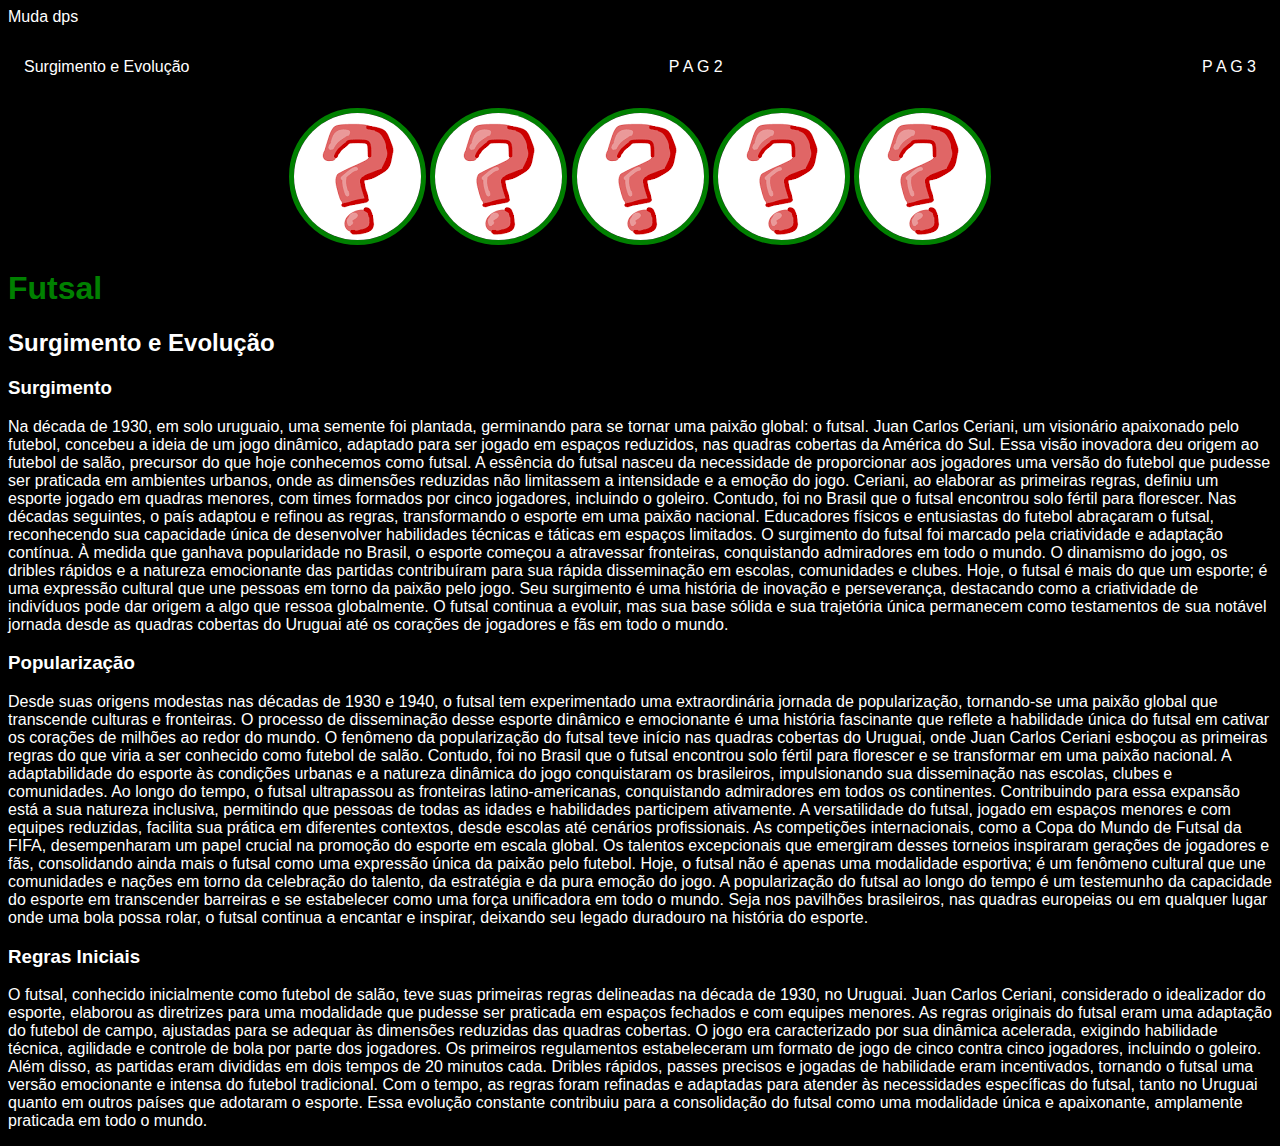
==== index.html @ 316523aa "Update index.html" ====
<!DOCTYPE html>
<html lang="en">
<head>
    <meta charset="UTF-8">
    <meta name="viewport" content="width=device-width, initial-scale=1.0">
    <titl=e>Muda dps</title>
    <link rel="stylesheet" href="index.css"
</head>
<body>
<nav>
    <ul>
        <li>
            <a href="index.html">Surgimento e Evolução</a>
        </li>
        <li>
            <a href="pag2.html">P A G 2</a>
        </li>
        <li>
            <a href="pag3.html">P A G 3</a>
        </li>
    </ul>
</nav>

    <header>
        <div class="center">
            <img src="./images.png">
            <img src="./images.png">
            <img src="./images.png">
            <img src="./images.png">
            <img src="./images.png">

        </div>
        <h1>Futsal</h1>
        <h2>Surgimento e Evolução</h2>
    </header>

    <main>
        <section>
            <h3>Surgimento</h3>
            <p>
                Na década de 1930, em solo uruguaio, uma semente foi plantada, germinando para se tornar uma paixão global: o futsal. Juan Carlos Ceriani, um visionário apaixonado pelo futebol, concebeu a ideia de um jogo dinâmico, adaptado para ser jogado em espaços reduzidos, nas quadras cobertas da América do Sul. Essa visão inovadora deu origem ao futebol de salão, precursor do que hoje conhecemos como futsal.

A essência do futsal nasceu da necessidade de proporcionar aos jogadores uma versão do futebol que pudesse ser praticada em ambientes urbanos, onde as dimensões reduzidas não limitassem a intensidade e a emoção do jogo. Ceriani, ao elaborar as primeiras regras, definiu um esporte jogado em quadras menores, com times formados por cinco jogadores, incluindo o goleiro.

Contudo, foi no Brasil que o futsal encontrou solo fértil para florescer. Nas décadas seguintes, o país adaptou e refinou as regras, transformando o esporte em uma paixão nacional. Educadores físicos e entusiastas do futebol abraçaram o futsal, reconhecendo sua capacidade única de desenvolver habilidades técnicas e táticas em espaços limitados.

O surgimento do futsal foi marcado pela criatividade e adaptação contínua. À medida que ganhava popularidade no Brasil, o esporte começou a atravessar fronteiras, conquistando admiradores em todo o mundo. O dinamismo do jogo, os dribles rápidos e a natureza emocionante das partidas contribuíram para sua rápida disseminação em escolas, comunidades e clubes.

Hoje, o futsal é mais do que um esporte; é uma expressão cultural que une pessoas em torno da paixão pelo jogo. Seu surgimento é uma história de inovação e perseverança, destacando como a criatividade de indivíduos pode dar origem a algo que ressoa globalmente. O futsal continua a evoluir, mas sua base sólida e sua trajetória única permanecem como testamentos de sua notável jornada desde as quadras cobertas do Uruguai até os corações de jogadores e fãs em todo o mundo.
            </p>
        </section>
        <section>
            <h3>Popularização</h3>
            <p>
                Desde suas origens modestas nas décadas de 1930 e 1940, o futsal tem experimentado uma extraordinária jornada de popularização, tornando-se uma paixão global que transcende culturas e fronteiras. O processo de disseminação desse esporte dinâmico e emocionante é uma história fascinante que reflete a habilidade única do futsal em cativar os corações de milhões ao redor do mundo.

O fenômeno da popularização do futsal teve início nas quadras cobertas do Uruguai, onde Juan Carlos Ceriani esboçou as primeiras regras do que viria a ser conhecido como futebol de salão. Contudo, foi no Brasil que o futsal encontrou solo fértil para florescer e se transformar em uma paixão nacional. A adaptabilidade do esporte às condições urbanas e a natureza dinâmica do jogo conquistaram os brasileiros, impulsionando sua disseminação nas escolas, clubes e comunidades.

Ao longo do tempo, o futsal ultrapassou as fronteiras latino-americanas, conquistando admiradores em todos os continentes. Contribuindo para essa expansão está a sua natureza inclusiva, permitindo que pessoas de todas as idades e habilidades participem ativamente. A versatilidade do futsal, jogado em espaços menores e com equipes reduzidas, facilita sua prática em diferentes contextos, desde escolas até cenários profissionais.

As competições internacionais, como a Copa do Mundo de Futsal da FIFA, desempenharam um papel crucial na promoção do esporte em escala global. Os talentos excepcionais que emergiram desses torneios inspiraram gerações de jogadores e fãs, consolidando ainda mais o futsal como uma expressão única da paixão pelo futebol.

Hoje, o futsal não é apenas uma modalidade esportiva; é um fenômeno cultural que une comunidades e nações em torno da celebração do talento, da estratégia e da pura emoção do jogo. A popularização do futsal ao longo do tempo é um testemunho da capacidade do esporte em transcender barreiras e se estabelecer como uma força unificadora em todo o mundo. Seja nos pavilhões brasileiros, nas quadras europeias ou em qualquer lugar onde uma bola possa rolar, o futsal continua a encantar e inspirar, deixando seu legado duradouro na história do esporte.
        </section>
        <section>
            <h3>Regras Iniciais</h3>
            <p>
                O futsal, conhecido inicialmente como futebol de salão, teve suas primeiras regras delineadas na década de 1930, no Uruguai. Juan Carlos Ceriani, considerado o idealizador do esporte, elaborou as diretrizes para uma modalidade que pudesse ser praticada em espaços fechados e com equipes menores.

As regras originais do futsal eram uma adaptação do futebol de campo, ajustadas para se adequar às dimensões reduzidas das quadras cobertas. O jogo era caracterizado por sua dinâmica acelerada, exigindo habilidade técnica, agilidade e controle de bola por parte dos jogadores.

Os primeiros regulamentos estabeleceram um formato de jogo de cinco contra cinco jogadores, incluindo o goleiro. Além disso, as partidas eram divididas em dois tempos de 20 minutos cada. Dribles rápidos, passes precisos e jogadas de habilidade eram incentivados, tornando o futsal uma versão emocionante e intensa do futebol tradicional.

Com o tempo, as regras foram refinadas e adaptadas para atender às necessidades específicas do futsal, tanto no Uruguai quanto em outros países que adotaram o esporte. Essa evolução constante contribuiu para a consolidação do futsal como uma modalidade única e apaixonante, amplamente praticada em todo o mundo.
            </p>
        </section>
    </main>
</body>
</html>
---- index.css ----
body {
  color: white;
  background-color: black;
  font-family: Arial, Helvetica, sans-serif;
}

ul {
  display: flex;
  justify-content: space-between;
  list-style-type: none;
  align-items: center;
  padding: 16px;
}

a {
  color: white;
  text-decoration: none;
}

img {
  border-radius: 50%;
  border: 5px solid green;
}

.center {
  text-align: center;
}

h1 {
  color: green;

  nav a:hover {
    color: green;
  }
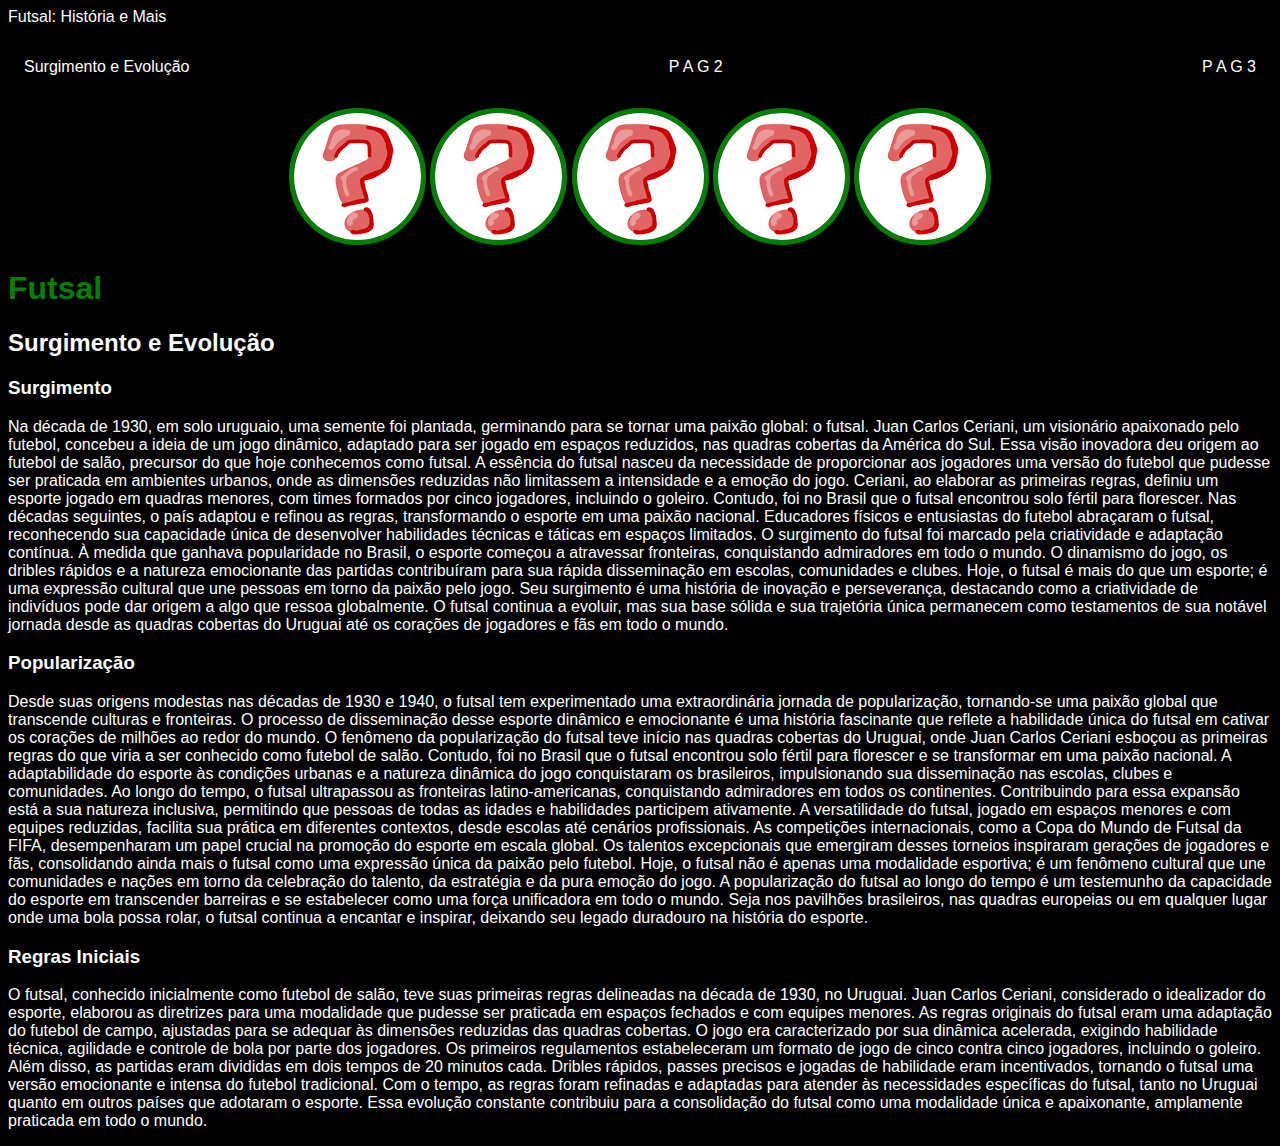
==== commit 13408532: "Update index.html" ====
--- a/index.html
+++ b/index.html
@@ -3,7 +3,7 @@
 <head>
     <meta charset="UTF-8">
     <meta name="viewport" content="width=device-width, initial-scale=1.0">
-    <titl=e>Muda dps</title>
+    <titl=e>Futsal: História e Mais</title>
     <link rel="stylesheet" href="index.css"
 </head>
 <body>
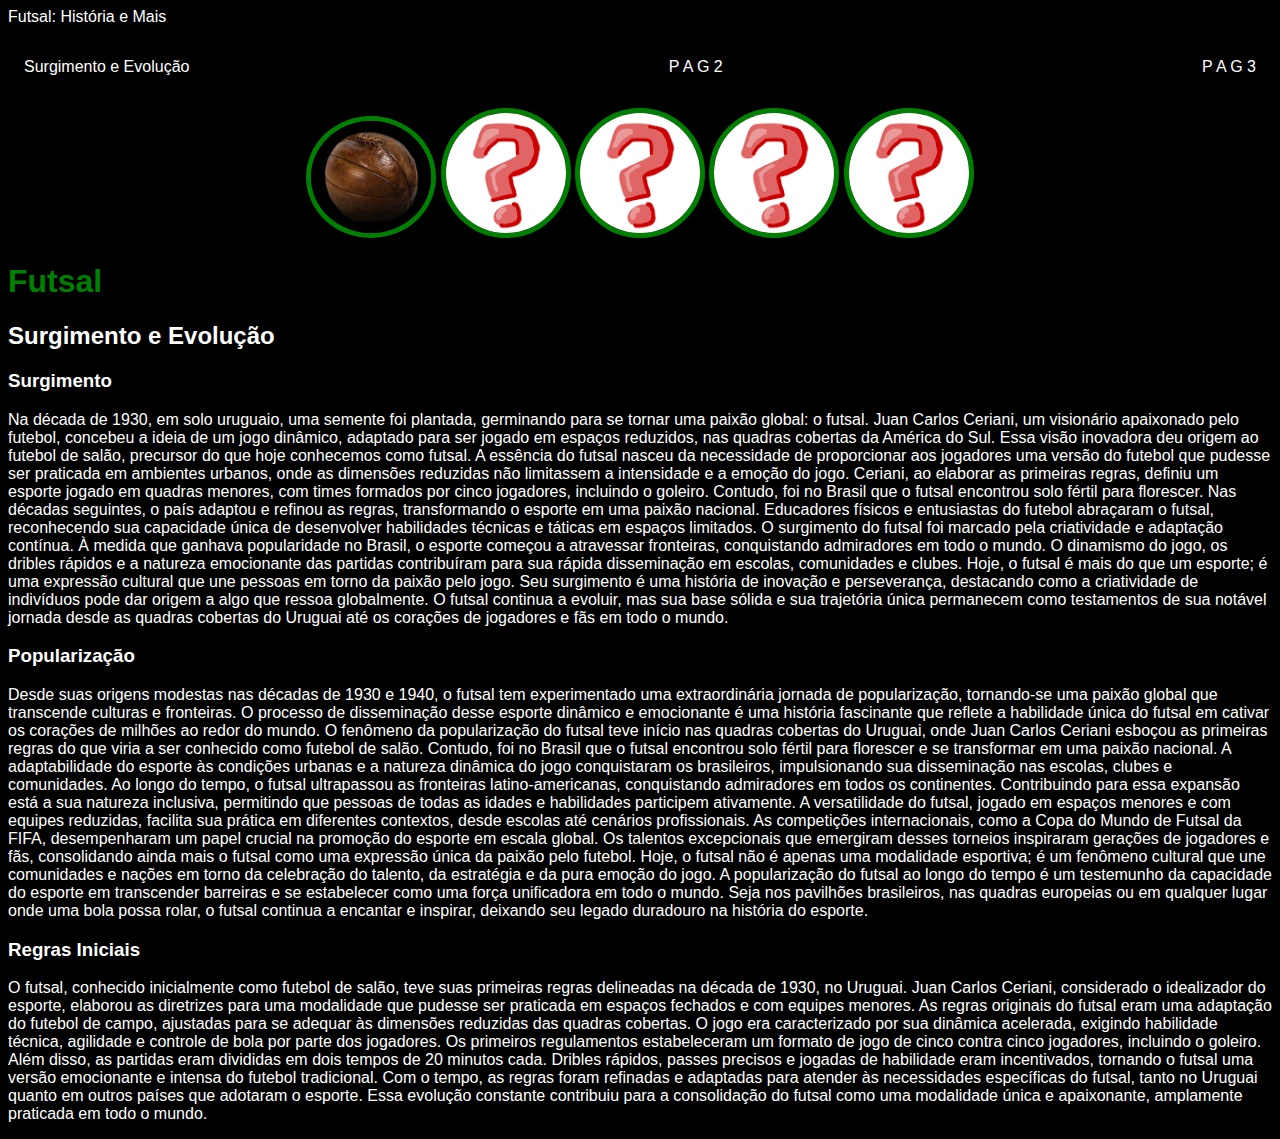
==== commit 43334d65: "Update index.html" ====
--- a/index.html
+++ b/index.html
@@ -23,7 +23,7 @@
 
     <header>
         <div class="center">
-            <img src="./images.png">
+            <img src="./94.jpg">
             <img src="./images.png">
             <img src="./images.png">
             <img src="./images.png">
--- a/index.css
+++ b/index.css
@@ -18,6 +18,8 @@
 }
 
 img {
+  width: 120px;
+  weight: 120px;
   border-radius: 50%;
   border: 5px solid green;
 }
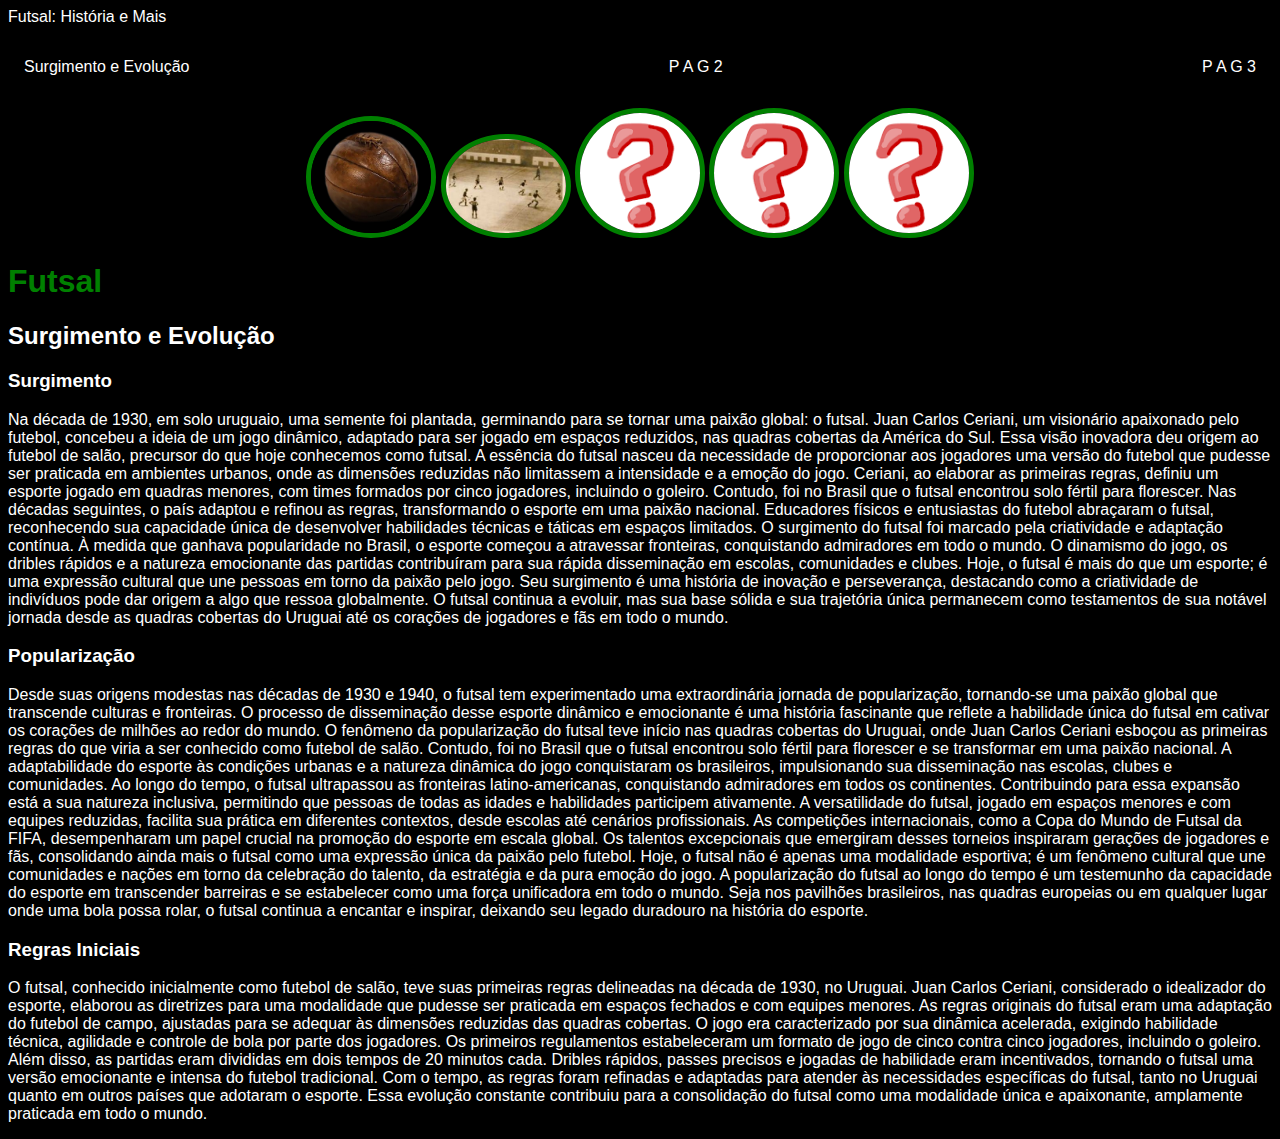
==== commit 0e18dadb: "Update index.html" ====
--- a/index.html
+++ b/index.html
@@ -24,7 +24,7 @@
     <header>
         <div class="center">
             <img src="./94.jpg">
-            <img src="./images.png">
+            <img src="./futsal-historia-evolucao-e-sistemas-02.jpg">
             <img src="./images.png">
             <img src="./images.png">
             <img src="./images.png">
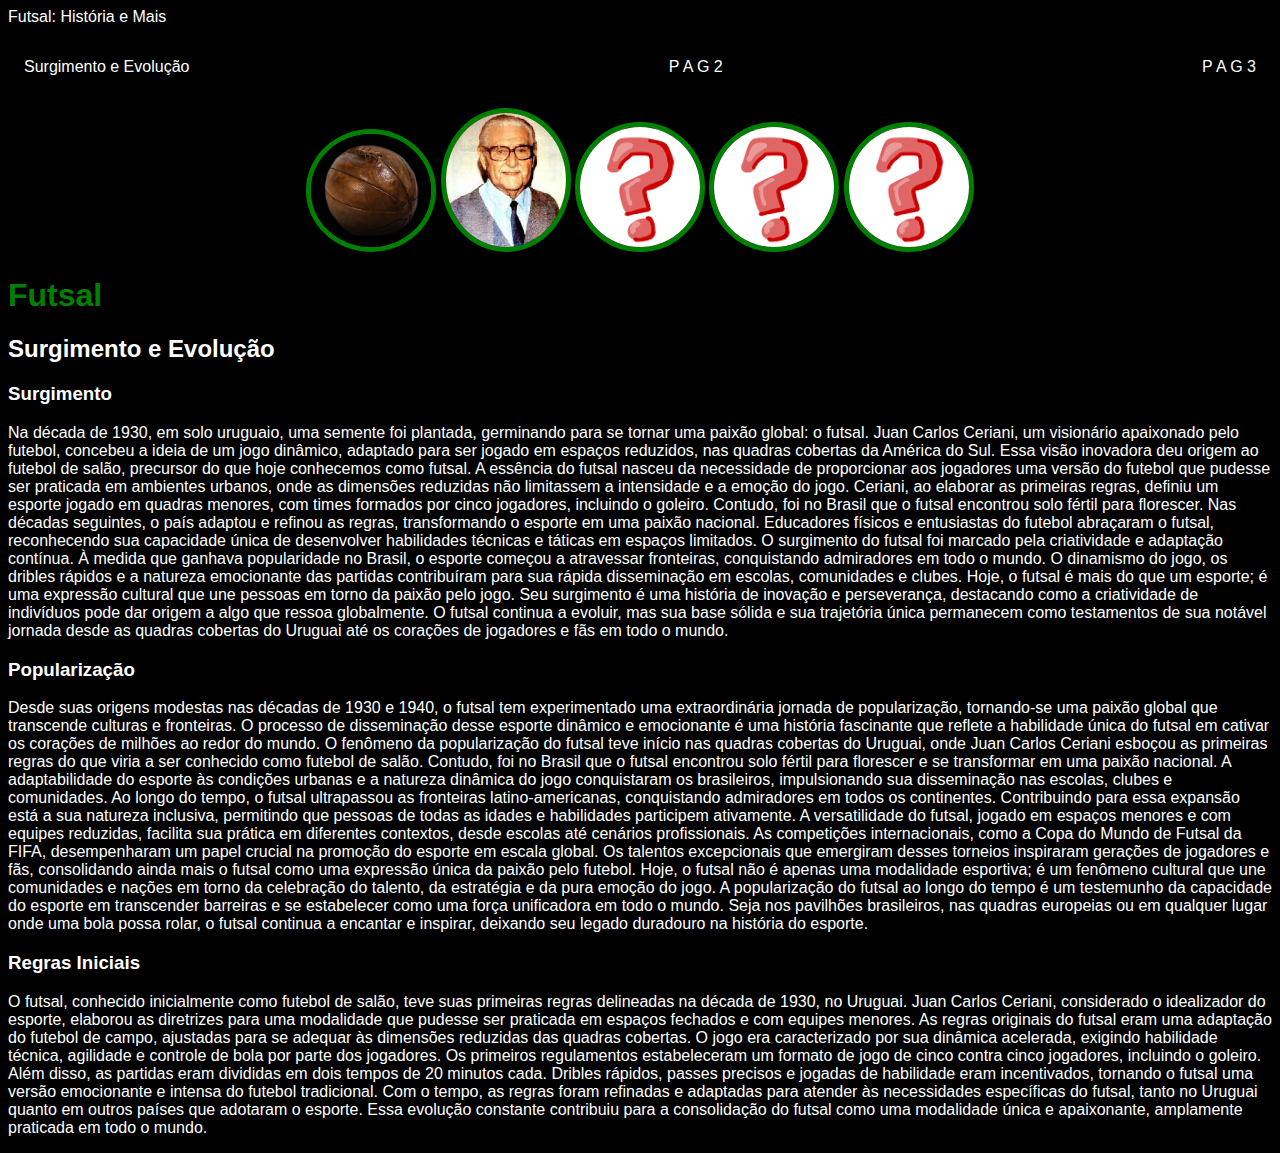
==== commit 7acb0578: "Update index.html" ====
--- a/index.html
+++ b/index.html
@@ -24,7 +24,7 @@
     <header>
         <div class="center">
             <img src="./94.jpg">
-            <img src="./futsal-historia-evolucao-e-sistemas-02.jpg">
+            <img src="./download.jpg">
             <img src="./images.png">
             <img src="./images.png">
             <img src="./images.png">
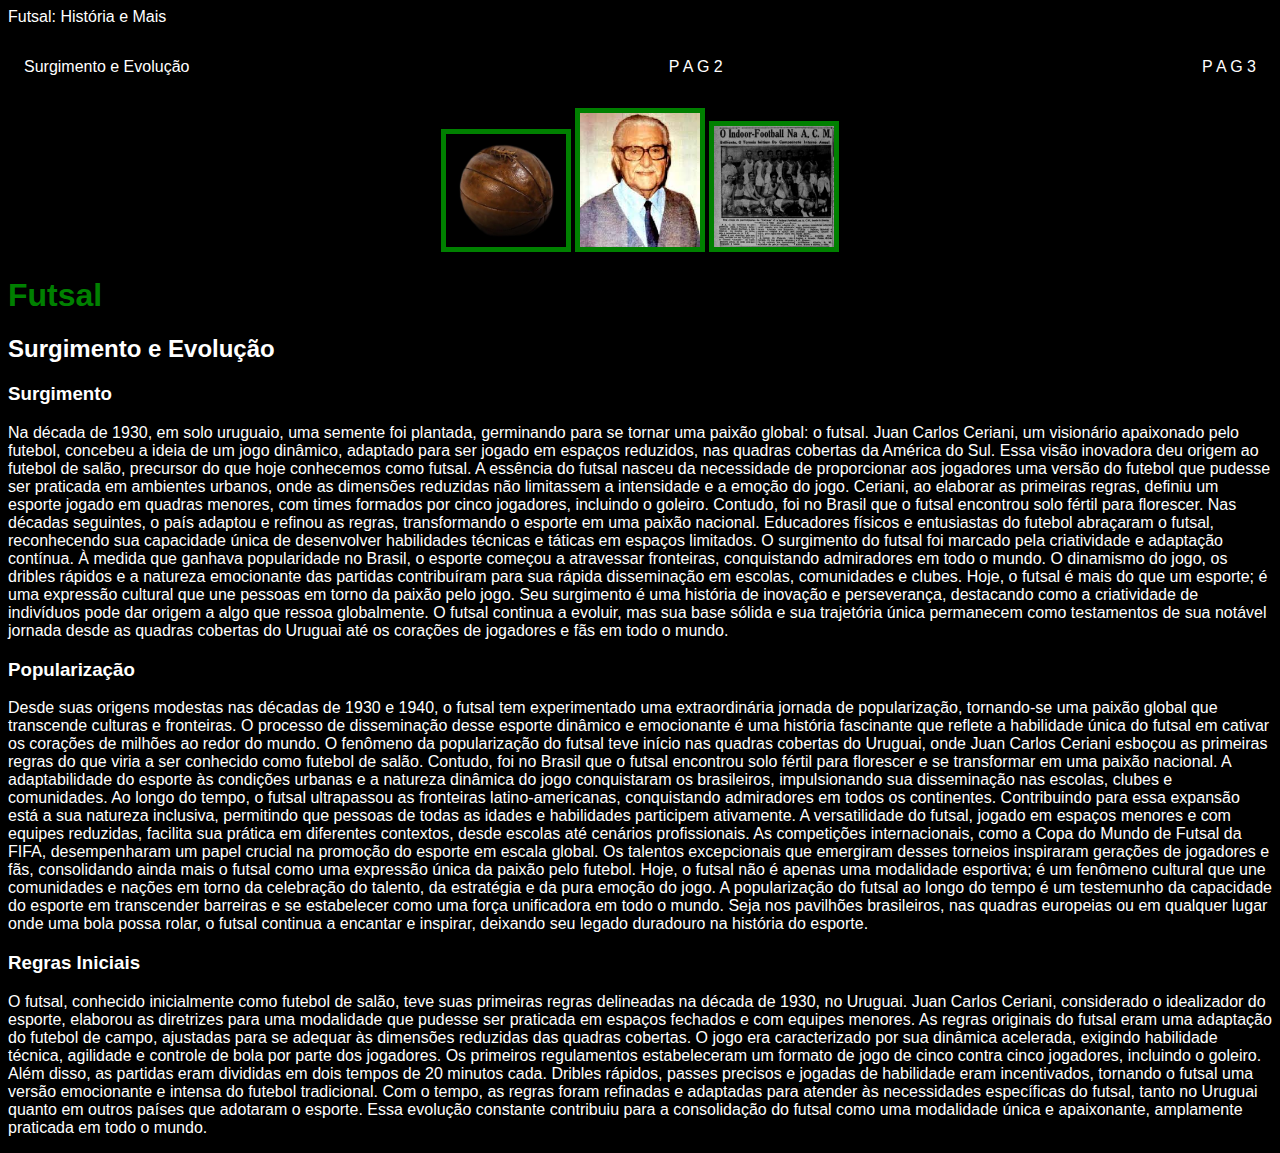
==== commit a0381a8d: "Update index.html" ====
--- a/index.html
+++ b/index.html
@@ -25,9 +25,7 @@
         <div class="center">
             <img src="./94.jpg">
             <img src="./download.jpg">
-            <img src="./images.png">
-            <img src="./images.png">
-            <img src="./images.png">
+            <img src="./0050.jpg">
 
         </div>
         <h1>Futsal</h1>
--- a/index.css
+++ b/index.css
@@ -20,7 +20,6 @@
 img {
   width: 120px;
   weight: 120px;
-  border-radius: 50%;
   border: 5px solid green;
 }
 
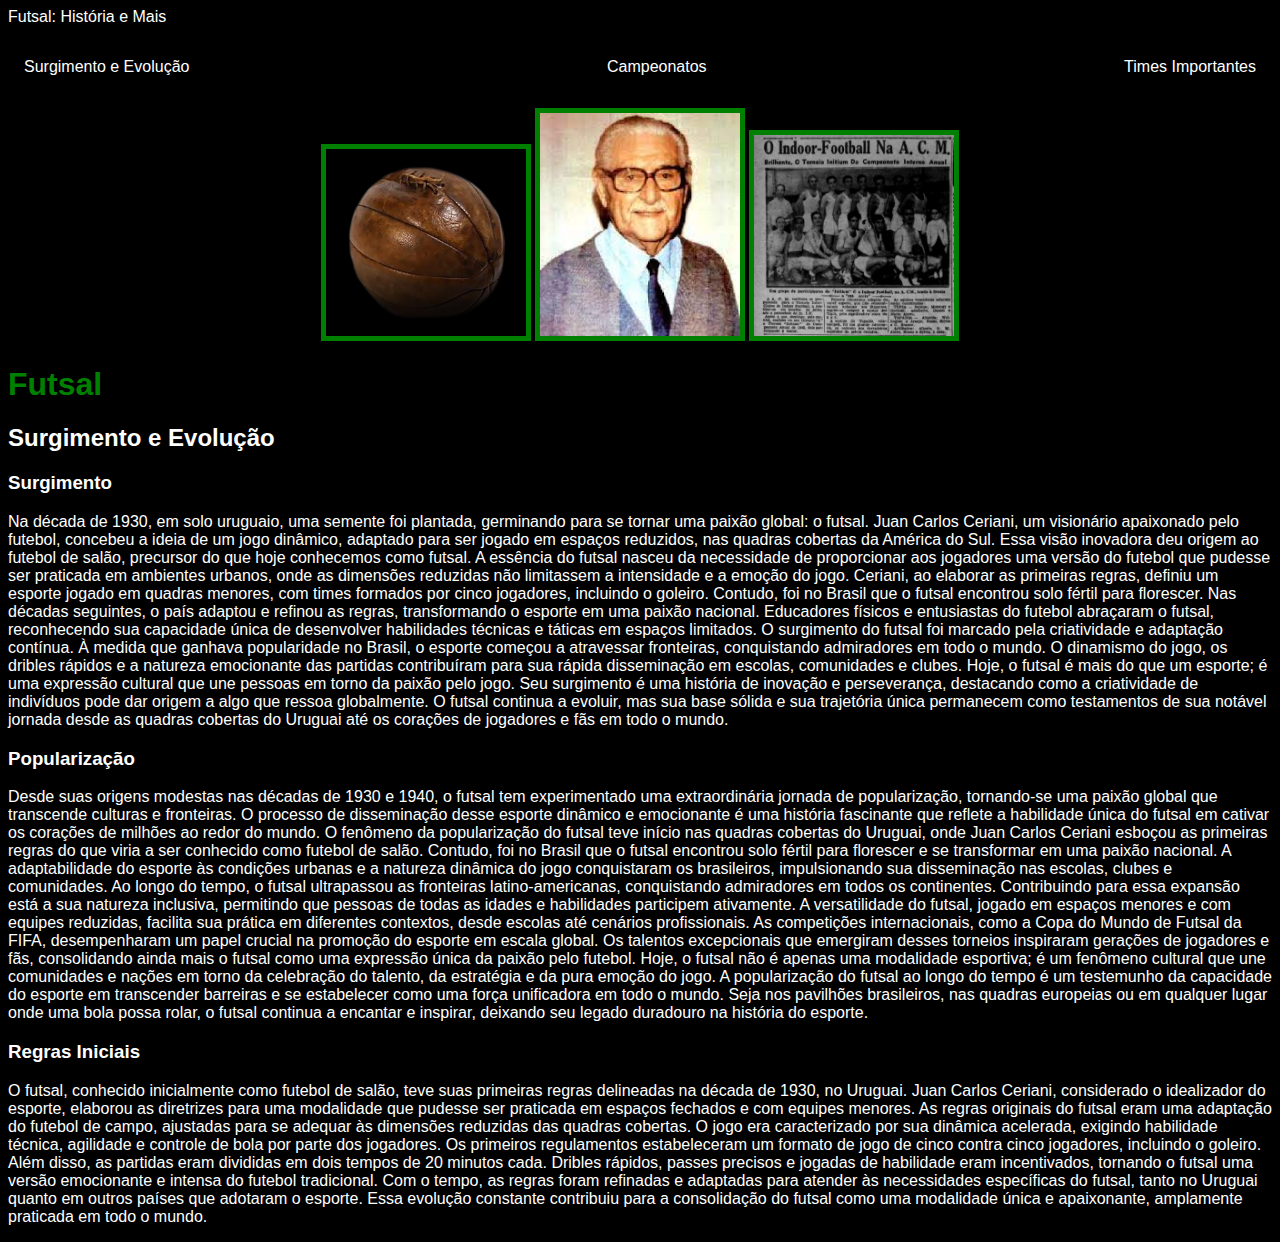
==== commit 86aa0f36: "Update index.html" ====
--- a/index.html
+++ b/index.html
@@ -13,10 +13,10 @@
             <a href="index.html">Surgimento e Evolução</a>
         </li>
         <li>
-            <a href="pag2.html">P A G 2</a>
+            <a href="pag2.html">Campeonatos</a>
         </li>
         <li>
-            <a href="pag3.html">P A G 3</a>
+            <a href="pag3.html">Times Importantes</a>
         </li>
     </ul>
 </nav>
--- a/index.css
+++ b/index.css
@@ -18,8 +18,8 @@
 }
 
 img {
-  width: 120px;
-  weight: 120px;
+  width: 200px;
+  weight: 200px;
   border: 5px solid green;
 }
 
